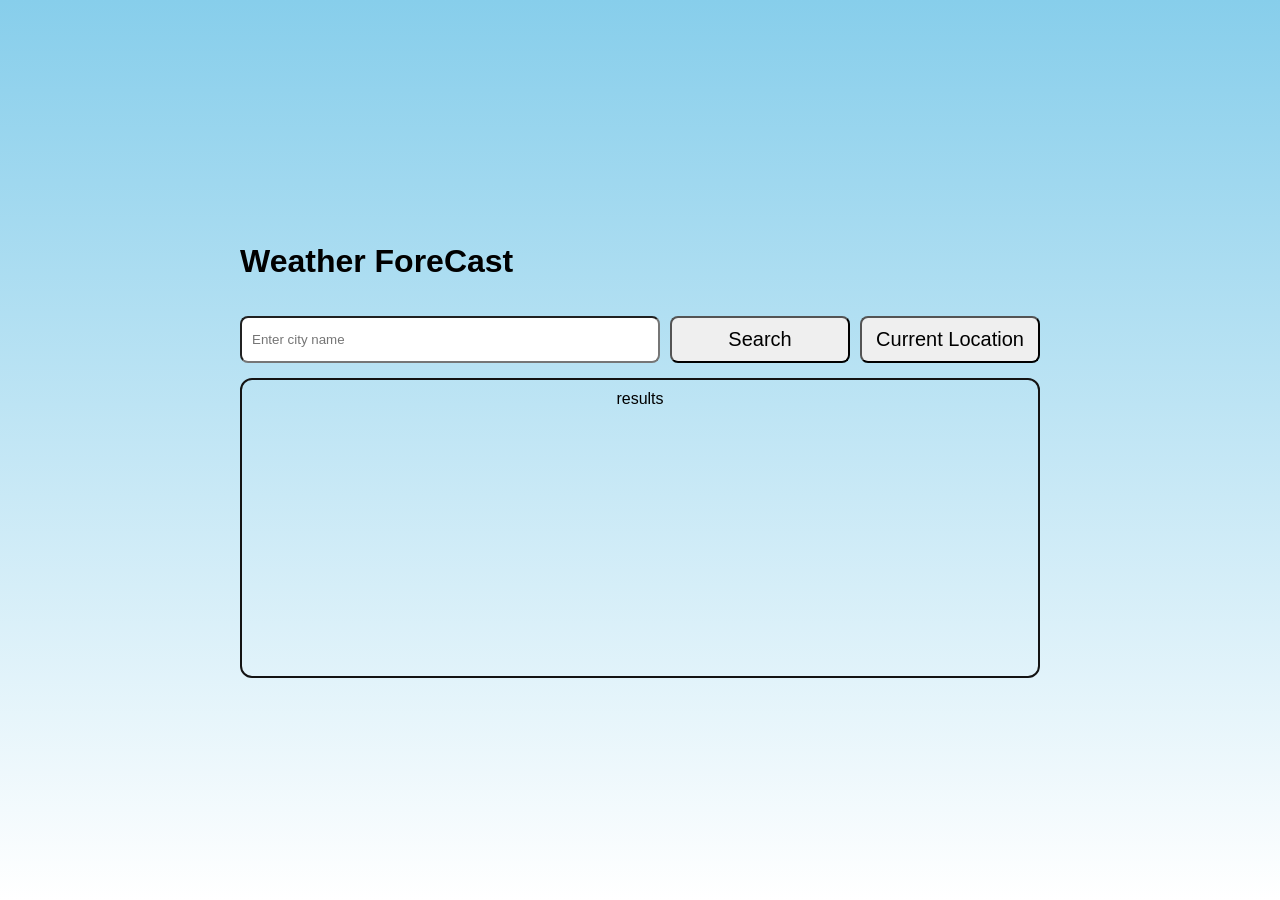
==== index.html @ 998987b5 "Rename weather.html to index.html" ====
<!DOCTYPE html>
<html lang="en">

<head>
  <meta charset="UTF-8">
  <meta name="viewport" content="width=device-width, initial-scale=1.0">
  <title>weather</title>
  <link rel="stylesheet" href="styles/forecast.css">
</head>

<body>
  <div class="container">
    <h1>Weather ForeCast</h1>
    <div class="search">
      <input type="text" class="js-inputCountry"
      placeholder="Enter city name">
      <button class="js-button">Search</button>
      <button class="location-button js-locationButton">Current Location</button>
    </div>

    <div class="results js-results">
      results</div>

  </div>

  <script src="scripts/weather.js" type="module">

  </script>
</body>

</html>
---- styles/forecast.css ----
body {
  margin: 0;
  display: flex;
  justify-content: center;
  align-items: center;
  min-height: 100vh;
  font-family: Arial;
  background: linear-gradient(to bottom, #87ceeb, #ffffff);
  padding:20px 0;
  box-sizing:border-box;
}

.container {
  display: flex;
  flex-direction: column;
  align-items: stretch;
  gap: 15px;
  width: 800px;
  max-width: 100%;
}

    
.search {
  display: flex;
  gap: 10px;
  width:100%;
}

input {
  flex:1;
  padding: 10px;
  min-width:0;
}

button {
  padding: 10px;
  cursor: pointer;
  font-size: 20px;
  flex:0 0 180px;
}

input,
button {
  border-radius: 8px;
}

.results {
  min-height: 300px;
  border: 2px solid #141313;
  padding: 10px;
  text-align: center;
  border-radius: 12px;
  width: 100%;
  box-sizing:border-box;
}
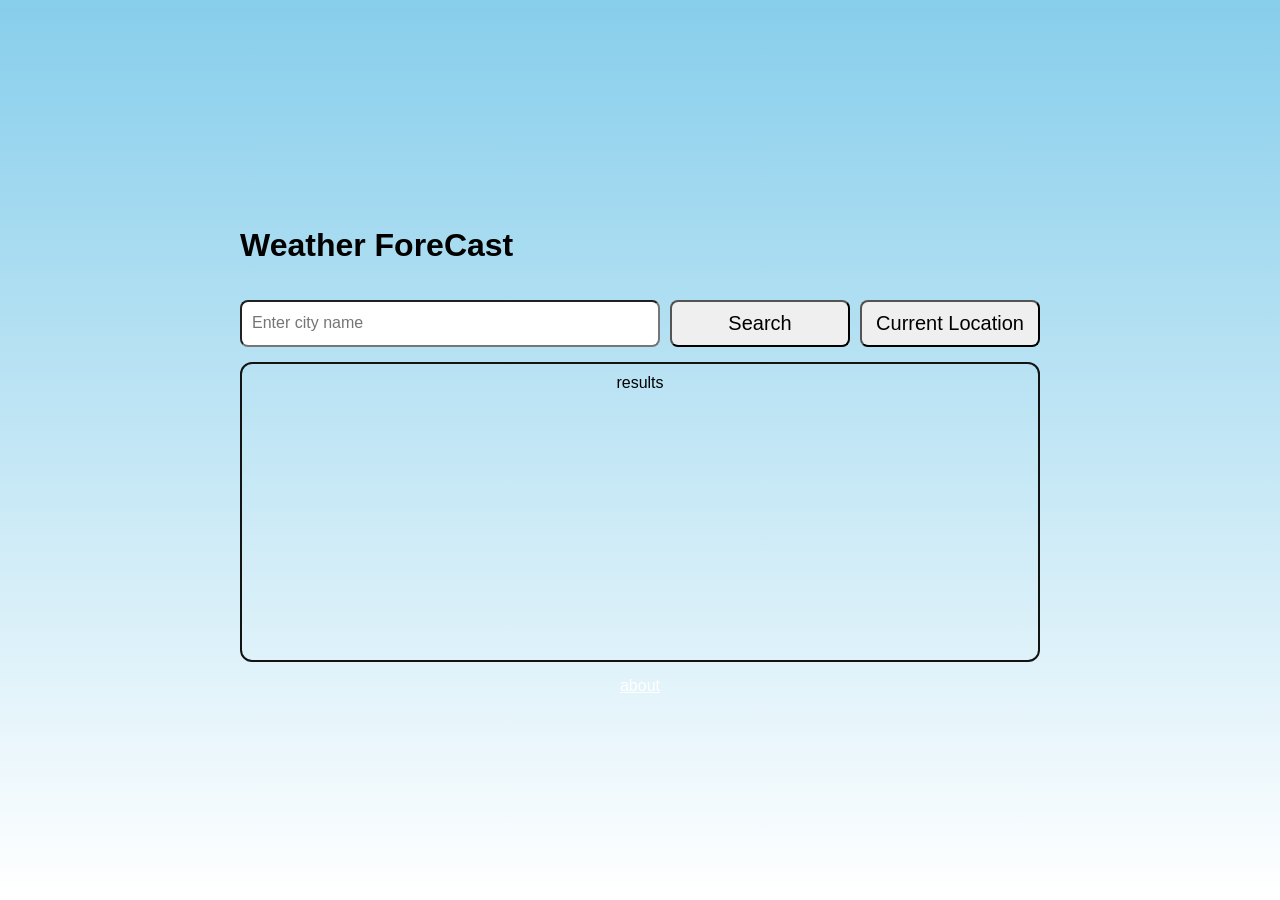
==== commit 25965e36: "adding the link for about" ====
--- a/index.html
+++ b/index.html
@@ -20,6 +20,9 @@
 
     <div class="results js-results">
       results</div>
+    <a class="about-link"
+       href="about.html">
+       about</a>
 
   </div>
 
--- a/styles/forecast.css
+++ b/styles/forecast.css
@@ -6,7 +6,7 @@
   min-height: 100vh;
   font-family: Arial;
   background: linear-gradient(to bottom, #87ceeb, #ffffff);
-  padding:20px 0;
+  padding:20px;
   box-sizing:border-box;
 }
 
@@ -30,6 +30,7 @@
   flex:1;
   padding: 10px;
   min-width:0;
+  font-size:16px;
 }
 
 button {
@@ -54,3 +55,34 @@
   box-sizing:border-box;
 }
 
+.about-link{
+  color:white;
+  text-align:center;
+}
+
+@media(max-width:600px){
+  button{
+    flex:0 0 120px;
+    font-size:16px;
+  }
+
+  .search{
+    flex-wrap:wrap;
+  }
+
+  input{
+    width:100%;
+  }
+
+  button{
+    flex:1;
+    font-size:14px;
+    padding:10px 6px;
+  }
+
+  .results{
+    min-height:200px;
+    font-size:14px;
+  }
+}
+
